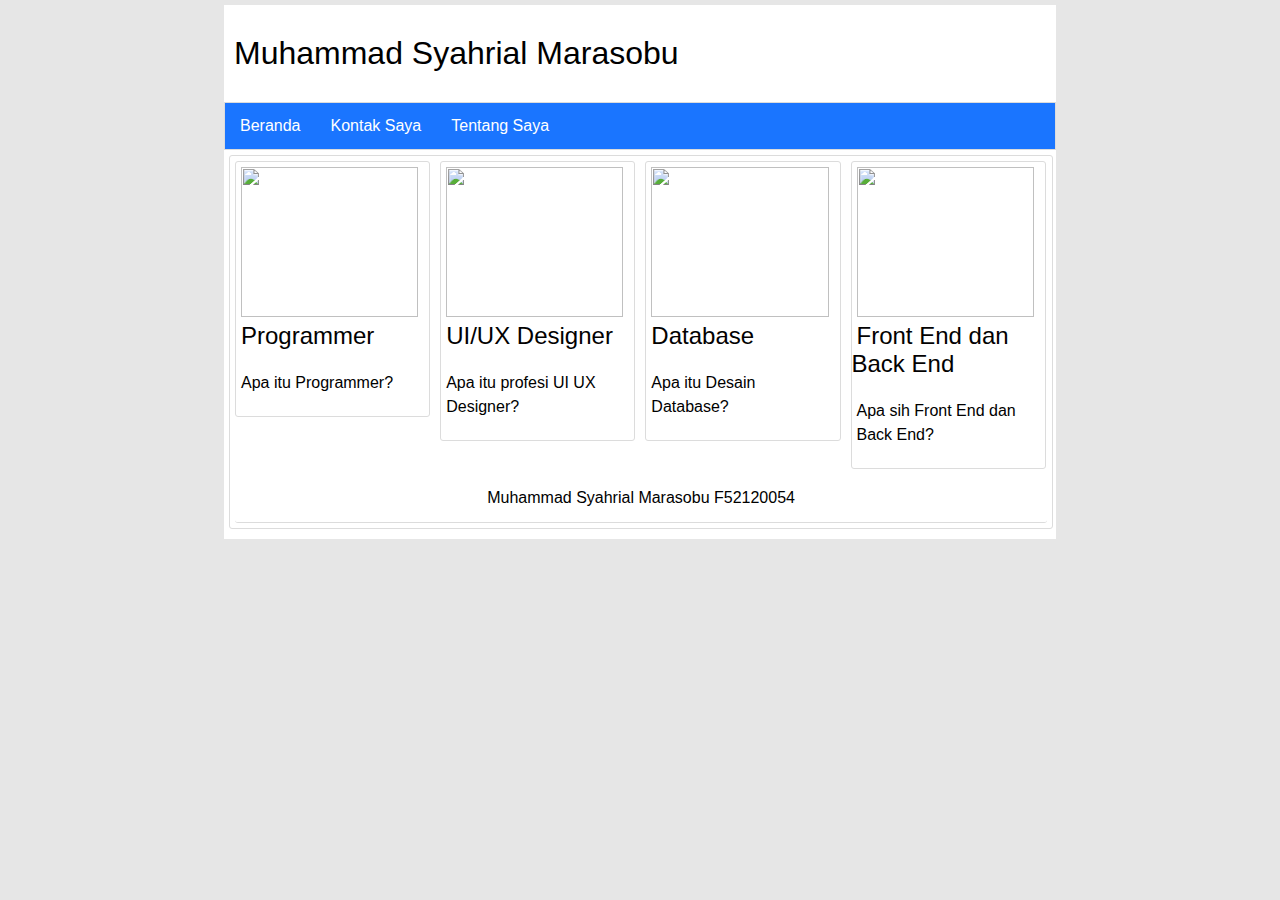
==== index.html @ e40d53bc "Rename tugas-artikel2.html to index.html" ====
<!DOCTYPE html>
<html>
<head>
    <title>Tugas Pemograman Web</title>
    <link rel="stylesheet" type="text/css" href="style2.css">
    <meta name="viewport" content="width=device-width, initial-scale=1.0">
    <meta http-equiv="X-UA-Compatible" content="ie=edge">
</head>
<body>
    <div class="container">
       <header>
           <div class="logo">
               Muhammad Syahrial Marasobu
           </div>
       </header>
       <nav>
            <ul>
                <li><a href="index.html">Beranda</a></li>
                <li><a href="kontak-saya.html">Kontak Saya</a></li>
                <li><a href="tentang-saya.html">Tentang Saya</a></li>
            </ul>
        </nav>
       <article>
           <div class="konten">
            <a href="programmer.html"><img src="gambar/programmer.jpg" ></a>
            <div class="judul">
                <a href="programmer.html">Programmer</a>
            </div>
           <p>Apa itu Programmer?</p>
           </div>

           <div class="konten">
            <a href="designer.html"><img src="gambar/designer.png" ></a>
            <div class="judul">
                <a href="designer.html">UI/UX Designer</a>
            </div>
           <p>Apa itu profesi UI UX Designer? </p>
           </div>

           <div class="konten">
            <a href="database.html"><img src="gambar/database.jpg"  ></a>
            <div class="judul">
                <a href="database.html">Database</a>
            </div>
           <p>Apa itu Desain Database?</p>
           </div>

           <div class="konten">
            <a href="frondback.html"><img src="gambar/fdanb.jpg"  ></a>
            <div class="judul">
                <a href="frondback.html">Front End dan Back End</a>
            </div>
           <p>Apa sih Front End dan Back End?</p>
           </div>
           <footer>
               Muhammad Syahrial Marasobu F52120054
           </footer>
      </article>
    </div>
</body>
</html>
---- style2.css ----
body{
    font-family: Arial, Helvetica, sans-serif;
    background: #e6e6e6;
    padding: 0;
    margin:0;
    
}

.container{
    width: 65%;
    height: auto;
    background: white;
    margin:auto;
    margin-top: 5px;
    padding-bottom: 5px;
}
.logo {
    font-size: xx-large;
    padding: 30px 0 30px 10px;
}

.isi .img-database {
    width: 500px;
}
nav ul {
    list-style-type: none;
    margin: 0;
    padding: 0;
    overflow: hidden;
    background-color: #1a75ff;
    border: 1px solid gainsboro;
}

nav li {
    float: left;
}

nav li a{
    display: inline-block;
    color:#ffffff;
    text-align: center;
    padding: 14px 15px;
    text-decoration: none;
}

nav li a:hover {
    opacity:0.9;
    background-color: #3385ff;
}

article {
    width: 98.8%;
    height: auto;
    border-radius: 3px;
    margin: 5px 5px 5px 5px;
    border: 1px solid gainsboro;
    clear: both;
}

article p {
    padding: 5px 6px 5px 5px;
    line-height: 1.5;  
}
article .konten {
    width: 23.5%;
    height: auto;
    margin: 5px 5px 5px 5px;
    border-radius: 3px;
    border: 1px solid gainsboro;
    float: left;
}

article .isi {
    width: 98.5%;
    height: auto;
    margin: 5px 5px 5px 5px;
    border-radius: 3px;
    border: 1px solid gainsboro;
    float: left;
}
article .isi .judul {
    font-size: xx-large;
    margin-bottom: 10px;
    margin-left: 10px;
    margin-top: 10px;
}
article .isi p {
    margin-top: 0;
}
article .isi img {
    float: left;
    margin: 5px 5px 5px 5px;
}

article .konten img {
    width: 95.8%;
    height: 150px;
    margin: 5px 5px 5px 5px;

}
article .konten:hover {
    opacity:0.9;

}
article .konten .judul a {
    margin-left: 5px;
    text-decoration: none;
    font-size:x-large;
    color:#020101;
}

article .konten a:hover {
    opacity:0.9;
}

footer {
    clear: both;
    width: 98.8%;
    height: auto;
    text-align: center;
    margin: 5px 5px 5px 5px;
    border-radius: 3px;
    border-bottom: 1px solid gainsboro;
    padding-top: 15px;
    padding-bottom: 15px;  
}
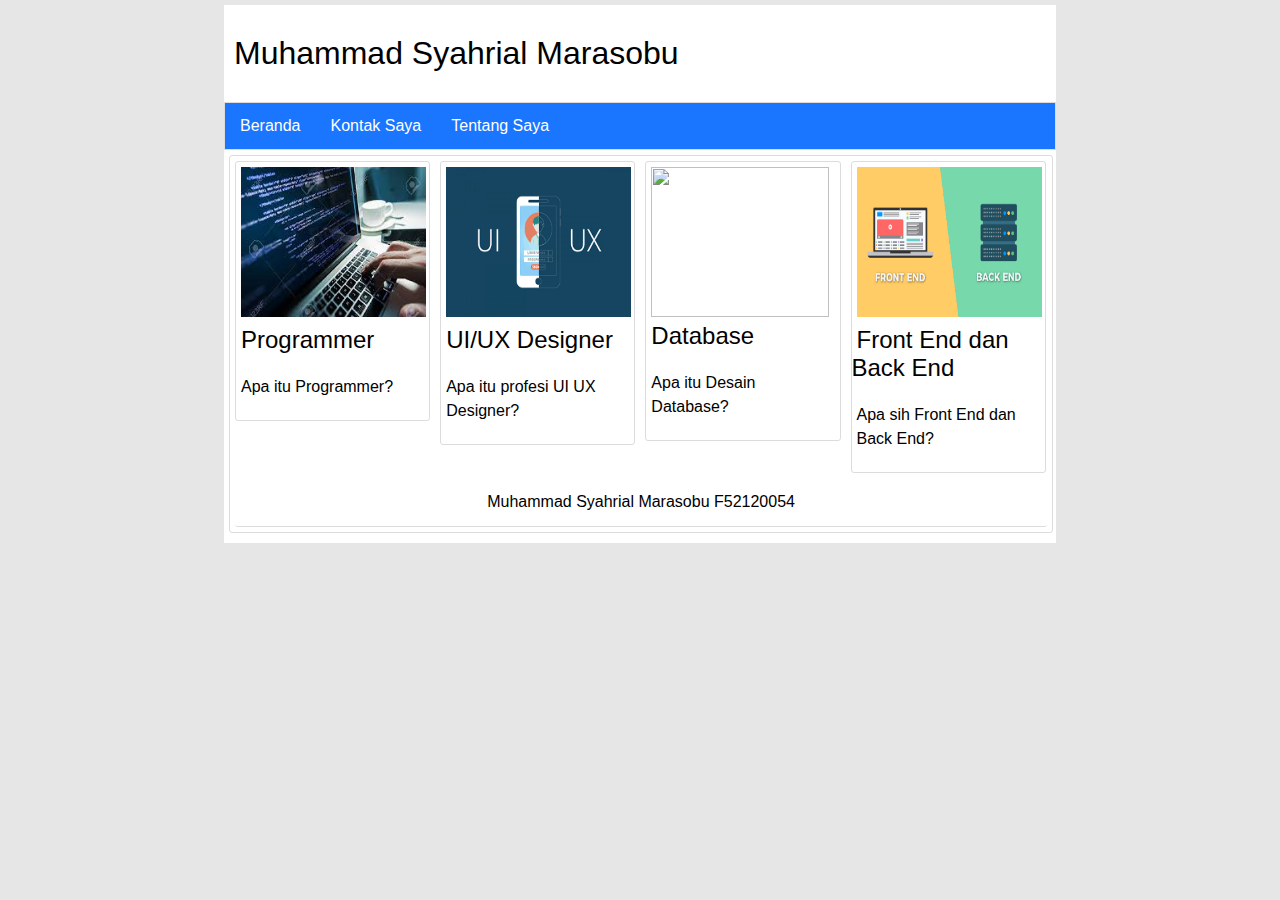
==== commit 98997a11: "Update index.html" ====
--- a/index.html
+++ b/index.html
@@ -22,7 +22,7 @@
         </nav>
        <article>
            <div class="konten">
-            <a href="programmer.html"><img src="gambar/programmer.jpg" ></a>
+            <a href="programmer.html"><img src="programmer.jpg" ></a>
             <div class="judul">
                 <a href="programmer.html">Programmer</a>
             </div>
@@ -30,7 +30,7 @@
            </div>
 
            <div class="konten">
-            <a href="designer.html"><img src="gambar/designer.png" ></a>
+            <a href="designer.html"><img src="designer.png" ></a>
             <div class="judul">
                 <a href="designer.html">UI/UX Designer</a>
             </div>
@@ -38,7 +38,7 @@
            </div>
 
            <div class="konten">
-            <a href="database.html"><img src="gambar/database.jpg"  ></a>
+            <a href="database.html"><img src="database.jpg"  ></a>
             <div class="judul">
                 <a href="database.html">Database</a>
             </div>
@@ -46,7 +46,7 @@
            </div>
 
            <div class="konten">
-            <a href="frondback.html"><img src="gambar/fdanb.jpg"  ></a>
+            <a href="frondback.html"><img src="fdanb.jpg"  ></a>
             <div class="judul">
                 <a href="frondback.html">Front End dan Back End</a>
             </div>
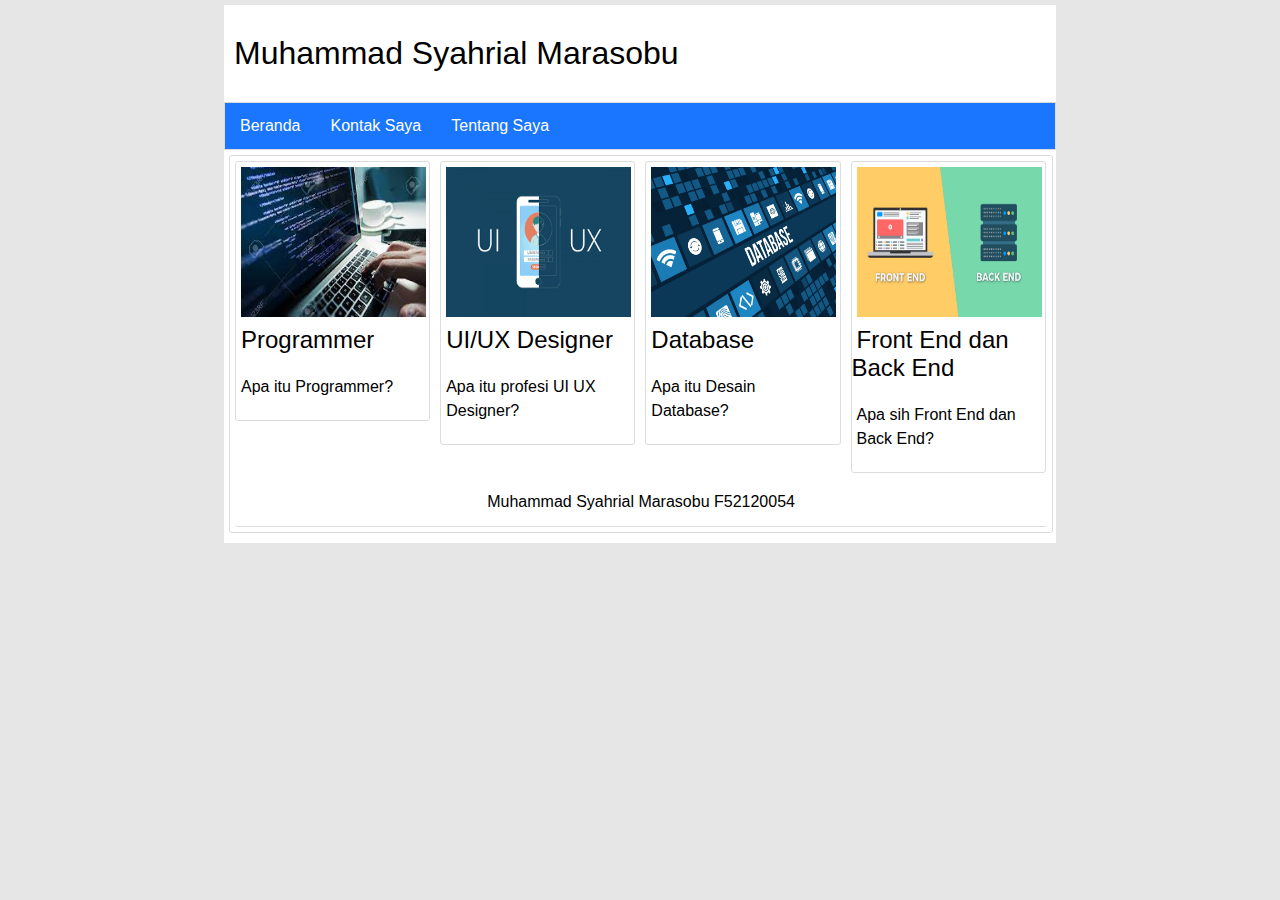
==== commit 4ae9e5e8: "Update index.html" ====
--- a/index.html
+++ b/index.html
@@ -38,7 +38,7 @@
            </div>
 
            <div class="konten">
-            <a href="database.html"><img src="database.jpg"  ></a>
+            <a href="database.html"><img src="database2.jpg"  ></a>
             <div class="judul">
                 <a href="database.html">Database</a>
             </div>
